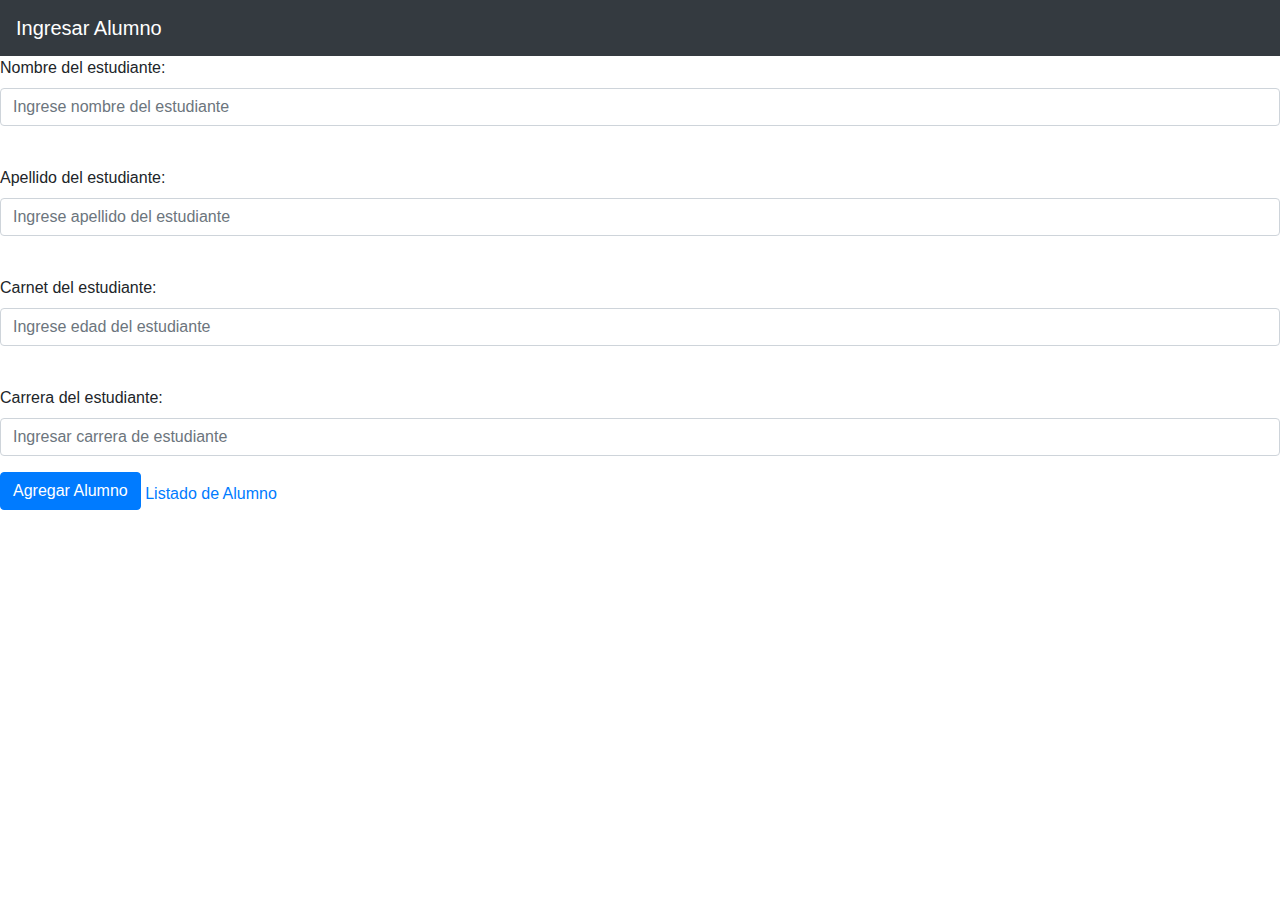
==== Tarea05n-capas/src/main/resources/templates/index.html @ aa055e08 "Solo faltan las validaciones por HibernateValidator" ====
<!DOCTYPE html>
<html xmlns:th="http://www.thymeleaf.org">
<head>
<meta charset="ISO-8859-1">
<title>Guardar Alumno</title>
<link rel="stylesheet" href="src/main/resources/static/style/main.css"  th:href = "@{/style/main.css}" type="text/css">
<link rel="stylesheet" href="https://stackpath.bootstrapcdn.com/bootstrap/4.4.1/css/bootstrap.min.css" integrity="sha384-Vkoo8x4CGsO3+Hhxv8T/Q5PaXtkKtu6ug5TOeNV6gBiFeWPGFN9MuhOf23Q9Ifjh" crossorigin="anonymous">
<script src="https://stackpath.bootstrapcdn.com/bootstrap/4.4.1/js/bootstrap.min.js" integrity="sha384-wfSDF2E50Y2D1uUdj0O3uMBJnjuUD4Ih7YwaYd1iqfktj0Uod8GCExl3Og8ifwB6" crossorigin="anonymous"></script>
</head>
<body>
	<nav class="navbar navbar-dark bg-dark">
  		<span class="navbar-brand mb-0 h1">Ingresar Alumno</span>
	</nav>
	
	<form th:action="@{/formulario}" th:object="${estudiante}" method="post" class="main-form">
		<div class="form-group">
			<label>Nombre del estudiante:</label>
			<input type="text" th:field="*{nombre}" id="nombre" placeholder="Ingrese nombre del estudiante" class="form-control" ><br>
		
		</div>
		
		<div class="form-group">
			<label>Apellido del estudiante:</label>
			<input type="text" th:field="*{apellido}" id="apellido" placeholder="Ingrese apellido del estudiante" class="form-control"><br>
		</div>
		
		<div class="form-group">
			<label>Carnet del estudiante:</label>
			<input type="number" th:field="*{carnet}" id="carnet" placeholder="Ingrese edad del estudiante" class="form-control"><br>
		</div>
		
		<div class="form-group">
			<label>Carrera del estudiante:</label>
			<input type="text" th:field="*{carrera}" id="carrera"  class="form-control" placeholder="Ingresar carrera de estudiante">
		
		</div>
		
		
		<input type="submit" value="Agregar Alumno" class="btn btn-primary mb-2"/>
		<a class="mb-0" href="/listado" type="buttom">Listado de Alumno</a>
		
		
	</form>
	


</body>
</html>
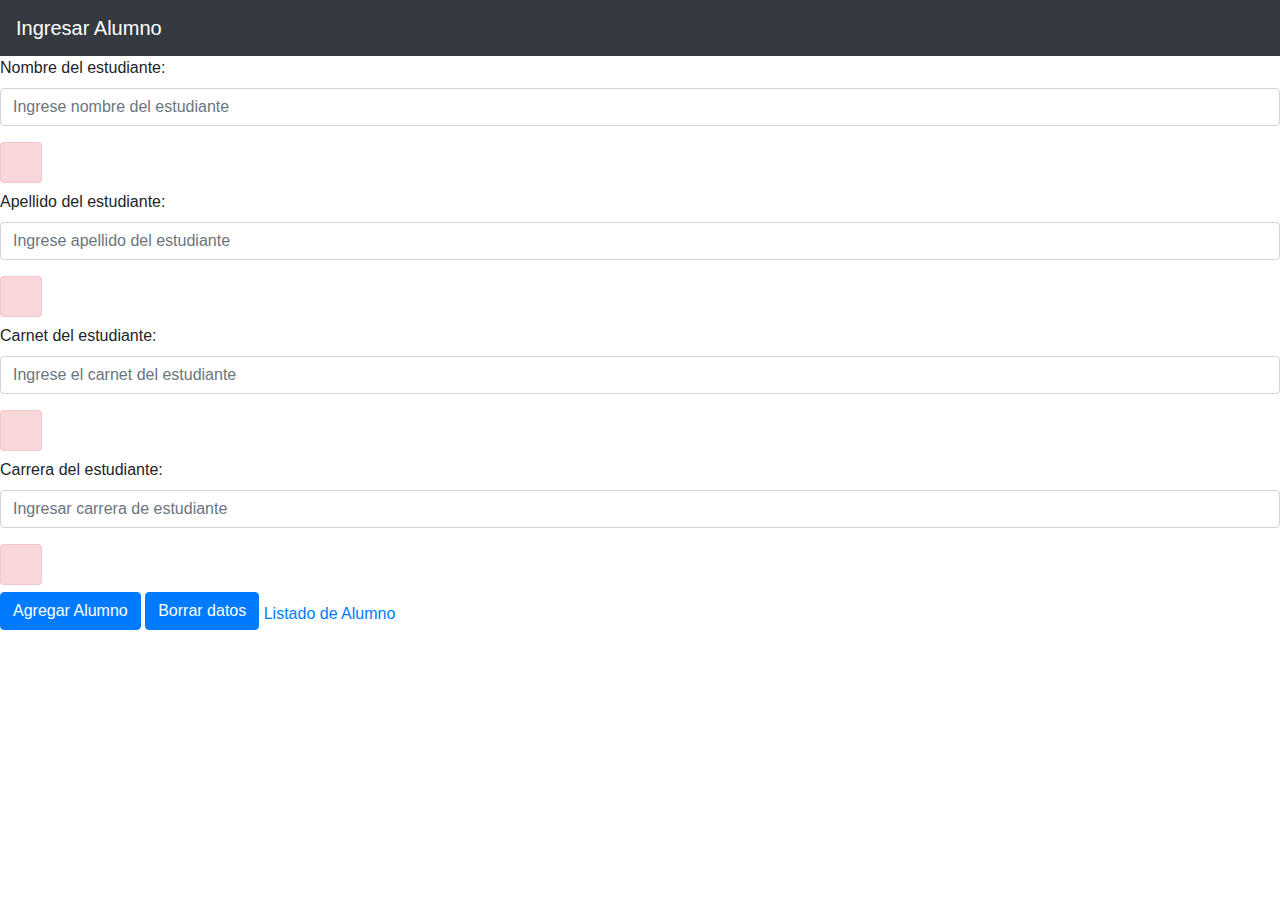
==== commit 8316beea: "Se agregaron las validaciones correspondientes solo falta corregir unas cosas" ====
--- a/Tarea05n-capas/src/main/resources/templates/index.html
+++ b/Tarea05n-capas/src/main/resources/templates/index.html
@@ -12,37 +12,45 @@
   		<span class="navbar-brand mb-0 h1">Ingresar Alumno</span>
 	</nav>
 	
-	<form th:action="@{/formulario}" th:object="${estudiante}" method="post" class="main-form">
+	<form id="myForm"  th:action="@{/formulario}" th:object="${estudiante}" method="post" class="main-form" onSubmit="return limpiar()">
 		<div class="form-group">
 			<label>Nombre del estudiante:</label>
-			<input type="text" th:field="*{nombre}" id="nombre" placeholder="Ingrese nombre del estudiante" class="form-control" ><br>
-		
+			<input type="text" th:field="*{Nombre}" id="nombre" placeholder="Ingrese nombre del estudiante" class="form-control" ><br>
+			<small>
+				<span th:errors="*{Nombre}" class="alert alert-danger" ></span>
+			</small>
 		</div>
 		
 		<div class="form-group">
 			<label>Apellido del estudiante:</label>
-			<input type="text" th:field="*{apellido}" id="apellido" placeholder="Ingrese apellido del estudiante" class="form-control"><br>
+			<input type="text" th:field="*{Apellido}" id="apellido" placeholder="Ingrese apellido del estudiante" class="form-control"><br>
+			<small>
+				<span th:errors="*{Apellido}" class="alert alert-danger" ></span>
+			</small>
 		</div>
 		
 		<div class="form-group">
 			<label>Carnet del estudiante:</label>
-			<input type="number" th:field="*{carnet}" id="carnet" placeholder="Ingrese edad del estudiante" class="form-control"><br>
+			<input type="number" th:field="*{carnet}" id="carnet" placeholder="Ingrese el carnet del estudiante"class="form-control"><br>
+			<small>
+				<span th:errors="*{carnet}" class="alert alert-danger" ></span>
+			</small>
 		</div>
 		
 		<div class="form-group">
 			<label>Carrera del estudiante:</label>
-			<input type="text" th:field="*{carrera}" id="carrera"  class="form-control" placeholder="Ingresar carrera de estudiante">
-		
+			<input type="text" th:field="*{carrera}" id="carrera"  class="form-control" placeholder="Ingresar carrera de estudiante"><br>
+			<small>
+				<span th:errors="*{carrera}" class="alert alert-danger" ></span>
+			</small>
 		</div>
 		
-		
-		<input type="submit" value="Agregar Alumno" class="btn btn-primary mb-2"/>
+		<input type="submit" value="Agregar Alumno" class="btn btn-primary mb-2" />
+		<input type="reset" value="Borrar datos" id="reset" class="btn btn-primary mb-2">
 		<a class="mb-0" href="/listado" type="buttom">Listado de Alumno</a>
-		
 		
 	</form>
 	
 
-
 </body>
 </html>